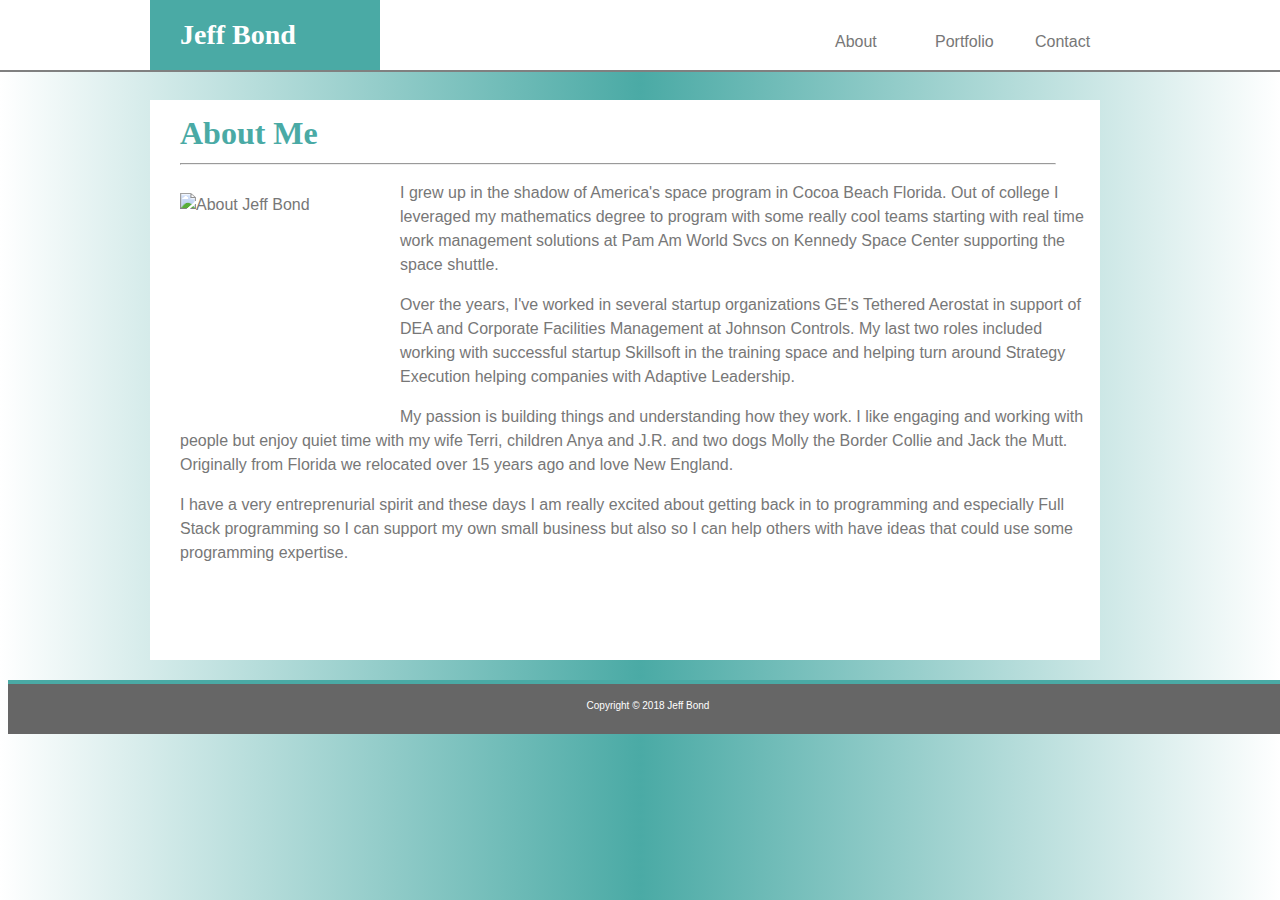
==== index.html @ 6986a9f7 "final version of index contact and portfolio and style file for homework" ====
<!DOCTYPE html>
<html>

<head>
  <title>Jeff Bond Portfolio</title>
  <!-- Link to external CSS -->
  <link rel="stylesheet" type="text/css" href="assets/css/style.css">
</head>

<body>

  <header>
    <h1 class="NameBlock">Jeff Bond</h1>
    <a id="left" href="index.html">About</a>
    <a id="middle" href="portfolio.html">Portfolio</a>
    <a id="right" href="contact.html">Contact</a>
  </header>

  <div class="wrapper">
    <h1 class="PageTitle"><strong>About Me</strong></h1>
    <hr>
    <img id="Jbpic" src="assets/images/JBond_image.jpg" style="float: left" alt="About Jeff Bond">
    <p>I grew up in the shadow of America's space program in Cocoa Beach Florida. Out of college I leveraged my mathematics degree to program with some really cool teams starting with real time work management solutions at Pam Am World Svcs on Kennedy Space Center supporting the space shuttle.</p>
    <p>Over the years, I've worked in several startup organizations GE's Tethered Aerostat in support of DEA and Corporate Facilities Management at Johnson Controls. My last two roles included working with successful startup Skillsoft in the training space and helping turn around Strategy Execution helping companies with Adaptive Leadership.</p> 
    <p>My passion is building things and understanding how they work. I like engaging and working with people but enjoy quiet time with my wife Terri, children Anya and J.R. and two dogs Molly the Border Collie and Jack the Mutt. Originally from Florida we relocated over 15 years ago and love New England.</p>
    <p>I have a very entreprenurial spirit and these days I am really excited about getting back in to programming and especially Full Stack programming so I can support my own small business but also so I can help others with have ideas that could use some programming expertise.</p>       
  </div>

  <footer class="footer">
    <p>Copyright &#169 2018 Jeff Bond</p>
  </footer>

  </body>
</html>
---- assets/css/style.css ----
/* style page for Basic Portfolio */

body {
  line-height: 24px;
  /* background: url("/assets/images/skin.gif") repeat; */
  background: radial-gradient(circle, #4aaaa5,white);
  color: #777777;
  font-family: Arial, Helvetica, sans-serif;
}

header {
  position: fixed;
  top: 0;
  left: 0;
  width: 100%;
  height: 70px;
  background-color: white;
  border-bottom: 2px solid gray;
  font-family: Georgia, 'Times New Roman', Times, serif;
}

.NameBlock {
  position: absolute;
  left: 150px;
  height: 70px;
  width: 200px;
  background-color: #4aaaa5;
  text-align: left;
  padding-left: 30px;
  color: white;
  line-height: 70px;
  margin: 0;
  font-family: Georgia, 'Times New Roman', Times, serif;
  font-size: 28px;
}

#left, #middle, #right {
  position: absolute;
  top: 30px; 
  color: #777777;
  text-decoration: none;
  text-align: right;
  font-family: Arial, Helvetica, sans-serif;
}

#left {
  left: 835px;
}

#middle {
  left: 935px;
}

#right {
  left: 1035px;
}

hr {
  width: 95%;
  margin-left: 0px;
}

.wrapper {
  position: absolute;
  width: 920px;
  height: 560px;
  top: 100px;
  left: 150px;
  padding-left: 30px; 
  /* margin: 0 auto -50px;
  margin-bottom: -50px; */
  background-color: white;
  border-bottom-color: gray;
  border: 2px;
}

.PageTitle {
  height: 20px;
  /* width: 400px; */
  width: 100%;
  background-color:white;
  color: #4aaaa5;
  text-align: left;
  font-family: Georgia, 'Times New Roman', Times, serif;
}

#Jbpic {
  height: 200px;
  width: 200px;
  padding-top: 20px;
  padding-right: 20px;
  padding-bottom: 20px;
}

.footer {
  position:absolute;
  display: block;
  width:100%;
  top: 680px;
  height: 50px;
  text-align: center;
  background-color: #666666;
  color: white;
  border-top: 4px solid #4aaaa5;
  font-size: 10px;
}

input {
  width: 100%;
}

input [type=submit] {
  background-color: #4aaaa5;
  color: white;
  padding: 12px 20px;
  border: none;
  float: left;
  font-size: 16px;
}

#submitButton {
  background-color: #4aaaa5;
  text-align: center;
  color: white;
}

.grid {
  display: grid;
  grid-template-columns: repeat(3,275px);
  grid-template-rows: repeat(3,125px);
  grid-gap: 20px 20px;
}

.griditem {
  padding: 0px;
}

img {
  width: 100%;
}

.imgBanner {
  position: relative;
  bottom: 60px;
  left: 0px;
  width: 100%;
  height: 40px;
  padding-top: 5px;
  background-color: #4aaaa5;
  color: white;
  font-family: Georgia, 'Times New Roman', Times, serif;
  font-size: 6px;
  font-weight: 100;
  text-align: center;
}

#contactName, #contactEmail, #contactMessage {
  width: 95%;
}
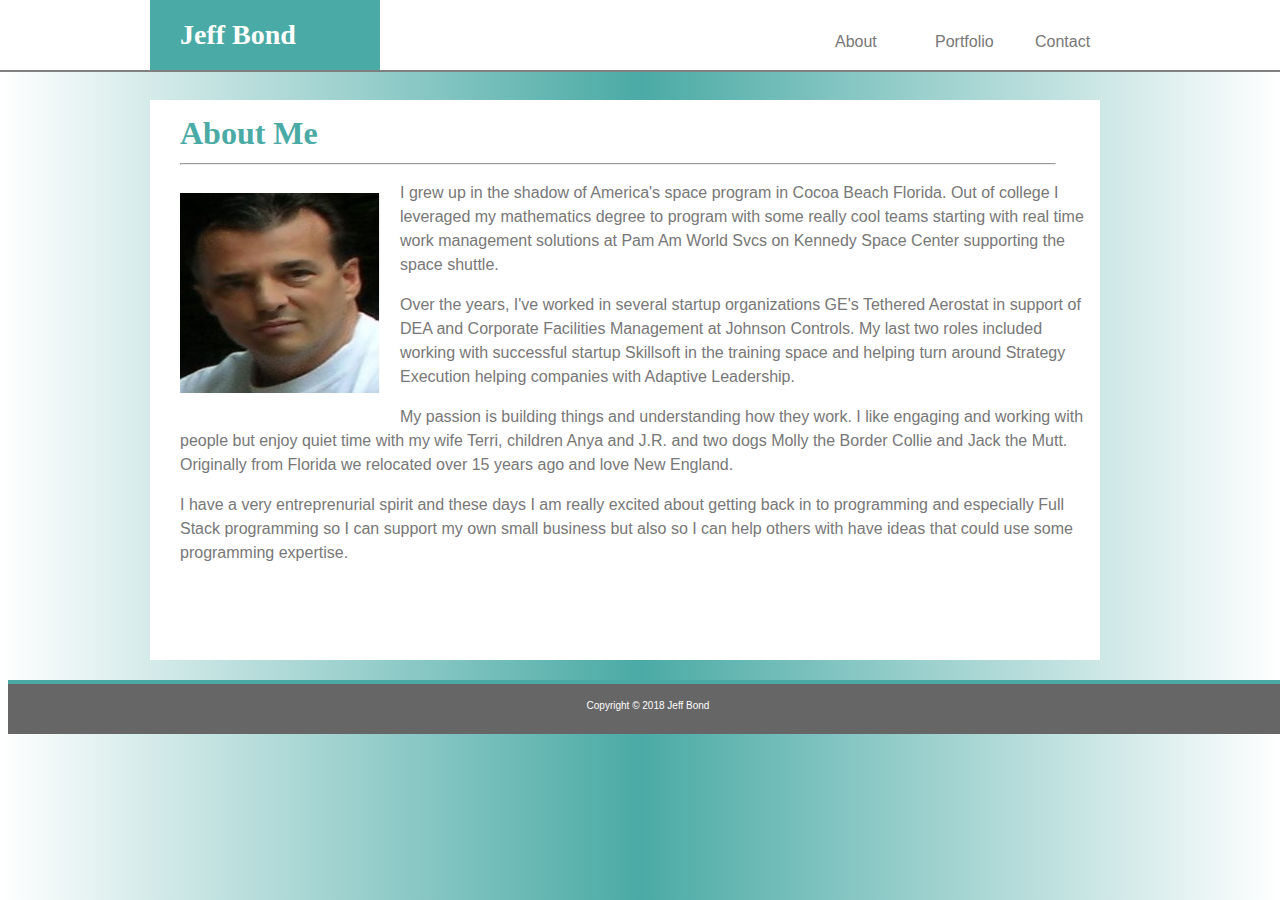
==== commit d4d0c8db: "updated index html file with proper image file name" ====
--- a/index.html
+++ b/index.html
@@ -19,7 +19,7 @@
   <div class="wrapper">
     <h1 class="PageTitle"><strong>About Me</strong></h1>
     <hr>
-    <img id="Jbpic" src="assets/images/JBond_image.jpg" style="float: left" alt="About Jeff Bond">
+    <img id="Jbpic" src="assets/images/JBond_Image.jpg" style="float: left" alt="About Jeff Bond">
     <p>I grew up in the shadow of America's space program in Cocoa Beach Florida. Out of college I leveraged my mathematics degree to program with some really cool teams starting with real time work management solutions at Pam Am World Svcs on Kennedy Space Center supporting the space shuttle.</p>
     <p>Over the years, I've worked in several startup organizations GE's Tethered Aerostat in support of DEA and Corporate Facilities Management at Johnson Controls. My last two roles included working with successful startup Skillsoft in the training space and helping turn around Strategy Execution helping companies with Adaptive Leadership.</p> 
     <p>My passion is building things and understanding how they work. I like engaging and working with people but enjoy quiet time with my wife Terri, children Anya and J.R. and two dogs Molly the Border Collie and Jack the Mutt. Originally from Florida we relocated over 15 years ago and love New England.</p>
